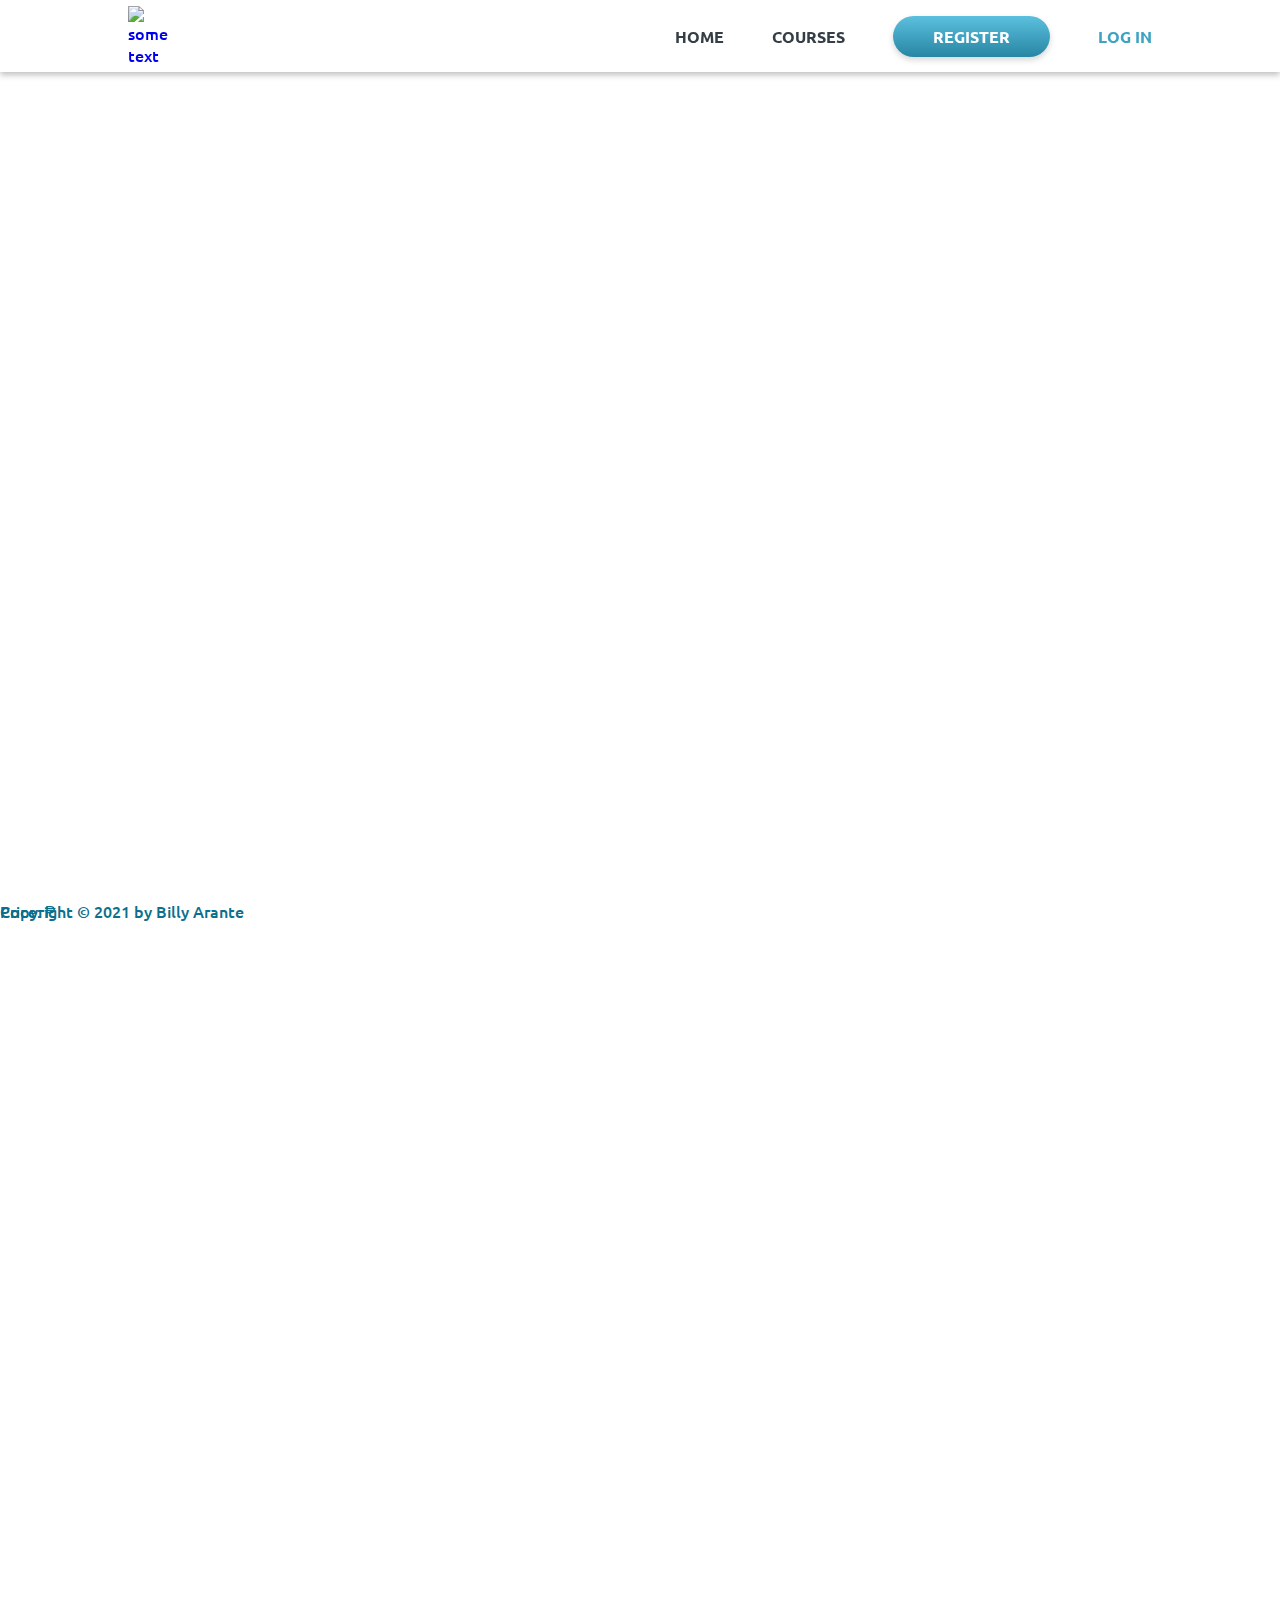
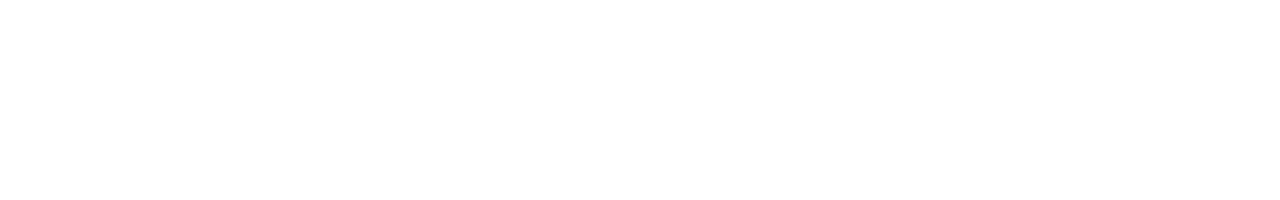
==== course.html @ d916d33a "👲🔮 Checkpoint ./js/course.js:29751456/18162 ./css/style.css:29751456/404 ./.glitch-assets:29751456/4" ====
<!DOCTYPE html>
<html lang="en">
  <head>
    <meta charset="UTF-8" />
    <meta
      name="viewport"
      content="width=device-width, initial-scale=1.0, maximum-scale=1.0, shrink-to-fit=no"
    />

    
  <link rel="icon" href="https://cdn.glitch.com/ced8bd0a-62c9-400c-b1f2-3ee2d408aaf1%2Flogo2.png?v=1619639445100" type="image/gif" sizes="16x16">  
    
  <title>Discite Coding School</title>
  
  <!-- fontawesome icons -->
  <link
  rel="stylesheet"
  href="https://use.fontawesome.com/releases/v5.3.1/css/all.css"
  integrity="sha384-mzrmE5qonljUremFsqc01SB46JvROS7bZs3IO2EmfFsd15uHvIt+Y8vEf7N7fWAU"
  crossorigin="anonymous"
  />
  
  <!-- google fonts -->
  <link
  href="https://fonts.googleapis.com/css?family=Montserrat|Roboto&display=swap"
  rel="stylesheet"
  />
  
  <!-- animate on scroll *optional* -->
  <link href="https://unpkg.com/aos@2.3.1/dist/aos.css" rel="stylesheet" />
  
  <!-- bootstrap css -->
  <link
  rel="stylesheet"
  href="https://stackpath.bootstrapcdn.com/bootstrap/4.5.0/css/bootstrap.min.css"
  integrity="sha384-9aIt2nRpC12Uk9gS9baDl411NQApFmC26EwAOH8WgZl5MYYxFfc+NcPb1dKGj7Sk"
  crossorigin="anonymous"
  />
  
  <!-- external css -->
  <link rel="stylesheet" href="css/style.css" />


  <!--===== HEADER =====-->
  <header class="l-header">
    <nav class="navbar nav bd-grid">
      <div class="logo">
        <a href="#"><IMG SRC="https://cdn.glitch.com/ced8bd0a-62c9-400c-b1f2-3ee2d408aaf1%2Flogo2.png?v=1619639445100" ALT="some text" WIDTH=160 HEIGHT=120></a>
      </div>
      
      <div class="nav__toggle" id="nav-toggle">
        <i class='bx bx-menu'></i>
      </div>
      
      <div class="nav__menu" id="nav-menu">
        <div class="nav__close" id="nav-close">
          <i class='bx bx-x'></i>
        </div>
        
        <ul class="nav__list">
          <li class="nav__item nav-item "><a href="./index.html" class="nav-link">Home</a></li>
          <li class="nav__item nav-item"><a href="./courses.html" class="nav-link">Courses</a></li>
          <li class="nav__item nav-item user-is-in fn hide"><a id = "profile" href="./profile.html" class="nav-link">Profile</a></li>
          <li id = "register" class="nav__item nav-item user-is-out"><a href="./register.html" class="nav-link">Register</a></li>
          <li id = "login" class="nav__item nav-item user-is-out">  <a href="./login.html" class="nav-link">Log In</a></li>
          <li class="nav__item nav-item user-is-in hide">  <a id = "log-out" href="#" class="nav-link">Log Out</a></li>
        </ul>
      </div>
    </nav>
  </header>

    <div class="container text-center">
      <div class="row">
        <div class="col-md-6 offset-md-3 pt-4">
          <section class="jumbotron">
            <h2 id="course-name">Fetching course details...</h2>
            <p id="course-description" class="lead"></p>
            <p class="secondary">Price: ₱ <span id="course-price"></span></p>
            <span id="enrollment-container">
              <button id="btn-enroll" class="btn btn-block btn-info">
                Enroll
              </button>
            </span>
          </section>
        </div>
      </div>
    </div>

    <footer class="footer bg-info fixed-bottom">
      <p class="p-3 mb-0 text-center text-white">
        Copyright &copy; 2021 by Billy Arante
      </p>
    </footer>

    <!-- jQuery first, then Popper.js, then Bootstrap JS -->
    <script
      src="https://code.jquery.com/jquery-3.5.1.slim.min.js"
      integrity="sha384-DfXdz2htPH0lsSSs5nCTpuj/zy4C+OGpamoFVy38MVBnE+IbbVYUew+OrCXaRkfj"
      crossorigin="anonymous"
    ></script>
    <script
      src="https://cdn.jsdelivr.net/npm/popper.js@1.16.0/dist/umd/popper.min.js"
      integrity="sha384-Q6E9RHvbIyZFJoft+2mJbHaEWldlvI9IOYy5n3zV9zzTtmI3UksdQRVvoxMfooAo"
      crossorigin="anonymous"
    ></script>
    <script
      src="https://stackpath.bootstrapcdn.com/bootstrap/4.5.0/js/bootstrap.min.js"
      integrity="sha384-OgVRvuATP1z7JjHLkuOU7Xw704+h835Lr+6QL9UvYjZE3Ipu6Tp75j7Bh/kR0JKI"
      crossorigin="anonymous"
    ></script>

    <!-- AOS -->
    <script src="https://unpkg.com/aos@2.3.1/dist/aos.js"></script>

    <!-- AOS initialization -->
    <script>
      AOS.init();
    </script>

    <!-- global js -->
    <script src="./js/script.js"></script>

    <!-- external js -->
    <script src="./js/course.js"></script>
  </body>
</html>
---- css/style.css ----
/*===== GOOGLE FONTS =====*/
@import url("https://fonts.googleapis.com/css2?family=Poppins:wght@400;500;600&display=swap");
@import url('https://fonts.googleapis.com/css?family=Poppins:400,500,600,700,800,900&display=swap');
@import url('https://fonts.googleapis.com/css2?family=EB+Garamond:wght@400;500;700&family=Nanum+Gothic+Coding:wght@400;700&family=Orelega+One&family=Original+Surfer&family=Roboto:wght@400;500;700;900&family=Ubuntu:wght@400;500;700&display=swap');


* {
  margin: 0;
  padding: 0;
  box-sizing: border-box;
  font-family: 'Ubuntu', sans-serif;
}

.hide{
  display: none;
}

/* font-family: 'EB Garamond', serif;
font-family: 'Nanum Gothic Coding', monospace;
font-family: 'Orelega One', cursive;
font-family: 'Original Surfer', cursive;
font-family: 'Roboto', sans-serif;
font-family: 'Ubuntu', sans-serif; */


#hero-image {
  position: relative;
}
#hero-image:before {
  content: " ";
  display: block;
  position: absolute;
  left: 0;
  top: 0;
  width: 100%;
  height: 100%;
  opacity: 0.6;
  background-image: url("https://cdn.glitch.com/ced8bd0a-62c9-400c-b1f2-3ee2d408aaf1%2Fhitesh-choudhary-6ybh0VVWC3Y-unsplash.jpg?v=1619693739450");
  background-size: cover;
  background-repeat: no-repeat;
  
}
#hero-content {
  position: relative;
}




/*  Code Along */
.btn, 
.card,
.nav-bar-toggler,
.jumbotron{
  border-radius: 0;
}

/* CA ends here */



/*  */
/*===== VARIABLES CSS =====*/
:root{
  --header-height: 3rem;
  
  /*===== Colors =====*/
  --first-color-light: #a9d7e6;
  --first-color: #5bc0de;
  --first-color-dark: #3da3c2;
  --first-color-darken: #2786a3;
  --white-color: #ffffff;
  
  /*===== Font and typography =====*/
  --body-font: 'Ubuntu', sans-serif;
  --big-font-size: 2.5rem;
  --normal-font-size: .938rem;
  
  /*===== z index =====*/
  --z-fixed: 100;
}

@media screen and (min-width: 768px){
  :root{
    --big-font-size: 5rem;
    --normal-font-size: 1rem;
  }
}

/*===== BASE =====*/
*,::before,::after{
  box-sizing: border-box;
}

body{
  margin: var(--header-height) 0 0 0;
  padding: 0;
  font-family: var(--body-font);
  font-size: var(--normal-font-size);
  font-weight: 500;
}

.nav__list #register a{
  color: #fff;
  background: linear-gradient(to bottom, var(--first-color), var(--first-color-darken));
  padding: 10px 40px 10px 40px;
  border-radius: 30px;
  box-shadow: 0 3px 6px 0 rgba(0,0,0,0.16);
}

.nav__list #login a{
  color: var(--first-color-dark);
}

.nav__list .active a{
  color: var(--first-color);
}

.nav__list a{
  color: rgb(53, 62, 70);
  font-weight: 400;
  text-transform: uppercase;
}

.nav__list .active:hover, .nav__list a:hover{
  color: var(--first-color-dark);
}


.home__data h1{
  position: relative;
  left: -8px;
  font-weight: 600;
}

/* register & login CSS */

#reg_div,
#login_div,
#prof_div{
  margin: 0;
  padding: 42px 0;
}

#prof_main{
  padding: 20px 15px;
}


#reg_main,
#login_main,
#prof_main{
  box-shadow: 0 3px 6px 0 rgba(0,0,.5,0.25);
}



#reg_button{
}

h1,p,ul{
  margin: 0;
  color: #0c6f8d;
}
/*  */
.custom-shape-divider-bottom-1619631205 {
  position: absolute;
  bottom: 0;
  left: 0;
  width: 100%;
  overflow: hidden;
  line-height: 0;
  transform: rotate(180deg);
}

.custom-shape-divider-bottom-1619631205 svg {
  position: relative;
  display: block;
  width: calc(124% + 1.3px);
  height: 160px;
}

.custom-shape-divider-bottom-1619631205 .shape-fill {
  fill: #5BC0DE;
}


/*  */

/*  */
ul{
  padding: 0;
  list-style: none;
}

a{
  text-decoration: none;
}

img{
  max-width: 50%;
  height: auto;
}

/*===== LAYOUT =====*/
.bd-grid{
  max-width: 1024px;
  display: grid;
  grid-template-columns: 100%;
  column-gap: 2rem;
  width: calc(100% - 2rem);
  margin-left: 1rem;
  margin-right: 1rem;
}

.l-header{
  width: 100%;
  position: fixed;
  top: 0;
  left: 0;
  z-index: var(--z-fixed);
  background-color: white;
  box-shadow: 0 3px 6px 0 rgba(0,0,0,0.25);
}

/*===== NAV =====*/
.nav{
  height: var(--header-height);
  display: flex;
  justify-content: space-between;
  align-items: center;
}

@media screen and (max-width: 768px){
  .nav__menu{
    position: fixed;
    top: 0;
    right: -100%;
    width: 70%;
    height: 100%;
    padding: 3.5rem 1.5rem 0;
    background: rgba(255,255,255,.3);
    backdrop-filter: blur(10px);
    transition: .5s;
  }
}

.nav__close{
  position: absolute;
  top: .75rem;
  right: 1rem;
  font-size: 1.5rem;
  cursor: pointer;
}

.nav__item{
  margin-bottom: 2rem;
}

.nav__close, .nav__link, .nav__logo, .nav__toggle{
  color: var(--white-color);
  font-weight: 600;
  font-size: 1.5rem;
}

.nav__link:hover{
  color: var(--first-color-dark);
}

.nav__toggle{
  font-size: 1.5rem;
  cursor: pointer;
}


/* == Text Animation==  */


span {
  color: var(--first-color-darken);
}


/*=== Show menu ===*/
.show{
  right: 0;
}

/*===== HOME =====*/
.home{
  overflow: hidden;
}

.home__container{
  height: calc(100vh - var(--header-height));
  grid-template-rows: repeat(2, max-content);
  row-gap: 1.5rem;
}

.home__img{
  position: relative;
  padding-top: 1.5rem;
  justify-self: center;
  width: 302px;
  height: 233px;
  
}

.home__img #img-1{
  position: absolute;
  top: 10%;
  left: 50%;
}
.home__img #img-2{
  position: absolute;
  top: -25%;
  left: 7%;
}
.home__img #img-3{
  position: absolute;
  top: 10%;
  left: -3%;
}
.home__img #img-4{
  position: absolute;
  top: -25%;
  left: 38%;
}
.home__img #img-5{
  position: absolute;
  top: 38%;
  left: 28%;
}
.home__img #img-6{
  position: absolute;
  top: 10%;
  left: 25%;
}



.home__data{
  color: var(--white-color);
}

.home__title{
  font-size: var(--big-font-size);
  line-height: 1.3;
  margin-bottom: 1rem;
}

.home__description{
  margin-bottom: 2.5rem;
}

.home__button{
  display: inline-block;
  padding: 10px 30px;
  text-transform: uppercase;
  font-weight: 500;
  letter-spacing: 3px;
  color: #5a84a2;
  font-size: 18px;
  border-radius: 40px;
  box-shadow: -2px -2px 8px rgba(255,255,255,1),
              -2px -2px 12px rgba(255,255,255,0.5),
             inset 2px 2px 4px rgba(255,255,255,0.1),
              2px 2px 8px rgba(0,0,0,0.15);
}

.home__button:hover{
  text-decoration: none;
  box-shadow: inset -2px -2px 8px rgba(255,255,255,1),
              inset -2px -2px 12px rgba(255,255,255,0.5),
             inset 2px 2px 4px rgba(255,255,255,0.1),
             inset 2px 2px 8px rgba(0,0,0,0.15);
}

/* ===== MEDIA QUERIES =====*/
@media screen and (min-width: 768px){
  body{
    margin: 0;
  }
  
  .nav{
    height: calc(var(--header-height) + 1.5rem);
    
  }
  
  .nav__toggle, .nav__close{
    display: none;
  }
  
  .nav__list{
    display: flex;
  }
  
  .nav__item a{
    font-weight: 600;
  }
  
  .nav__item{
    margin-left: 3rem;
    margin-bottom: 0;
  }
  
  .home__container{
    height: 100vh;
    grid-template-columns: repeat(2, max-content);
    grid-template-rows:  1fr;
    row-gap: 0;
    align-items: center;
    justify-content: center;
  }
  
  .home__img{
    order: 1;
    width: 375px;
    height: 289px;
  }
  
  .home__img img{
    width: 375px;
  }
}

@media screen and (min-width: 1024px){
  .bd-grid{
    margin-left: auto;
    margin-right: auto;
  }
  
  .home__container{
    justify-content: initial;
    column-gap: 4.5rem;
  }
  
  .home__img{
    width: 604px;
    height: 466px;
  }
  
  .home__img img{
    width: 604px;
  }
}
section {
  position: relative;
  width: 100%;
  height: 100vh;
  transform-style: preserve-3d;
  perspective: 500px;
  
}


.home__container:before {
  content: '';
  position: absolute;
  top: 0;
  left: 50;
  width: 100%;
  height: 100vh;
  background: url(https://cdn.glitch.com/ced8bd0a-62c9-400c-b1f2-3ee2d408aaf1%2Fsplash.jpg?v=1619681351262);
  background-size: 1100px;
  background-position: center;
  mix-blend-mode: screen;
  background-repeat: no-repeat;
  opacity: 90%;
}

section h2 {
  position: relative;
  width: 100%;
  height: 100vh;
  text-align: center;
  line-height: 100vh;
  font-size: 10vw;
  color: #fff;
  font-weight: 700;
}

.banner {
  position: absolute;
  top: 0;
  left: 0;
  width: 100vw;
  height: 100vh;
  overflow: hidden;
  display: flex;
  flex-wrap: wrap;
}

.banner .blocks {
  position: relative;
  display: block;
  width: 5vw;
  height: 5vh;
  background: #fff;
  animation: animate 3s ease-in-out forwards;
  animation-delay: .1s;
}



@keyframes animate {
  0% {
    transform: translateZ(2000px);
    background: url(https://cdn.glitch.com/ced8bd0a-62c9-400c-b1f2-3ee2d408aaf1%2Fbg.jpg?v=1619639460891);
    background-position: center;
    background-attachment: fixed;
    background-size: cover;
    box-shadow: 0 5px 15px rgba(0,0,0,0.5);
  }
  100%{
    transform: translateZ(0px);
    background: url(https://cdn.glitch.com/ced8bd0a-62c9-400c-b1f2-3ee2d408aaf1%2Fbg.jpg?v=1619639460891);
    background-position: center;
    background-attachment: fixed;
    background-size: cover;
    border: 1px solid rgba(0,0,0,.1);
    box-shadow: 0 5px 15px rgba(0,0,0,0.5);
  }
}

section.active .banner .blocks {
  
  animation: animateTwo 2s ease-in-out forwards;
  background: url(https://cdn.glitch.com/ced8bd0a-62c9-400c-b1f2-3ee2d408aaf1%2Fbg.jpg?v=1619639460891);
  background-position: center;
  background-attachment: fixed;
  background-size: cover;
  border: 1px solid rgba(0,0,0,.1);
}


@keyframes animateTwo {
  0% {
    transform: translateZ(0px);
    background: url(https://cdn.glitch.com/ced8bd0a-62c9-400c-b1f2-3ee2d408aaf1%2Fbg.jpg?v=1619639460891);
    background-position: center;
    background-attachment: fixed;
    background-size: cover;
    box-shadow: 0 5px 15px rgba(0,0,0,0.5);
  }
  100%{
    transform: translateZ(2000px);
    background: url(https://cdn.glitch.com/ced8bd0a-62c9-400c-b1f2-3ee2d408aaf1%2Fbg.jpg?v=1619639460891);
    background-position: center;
    background-attachment: fixed;
    background-size: cover;
    border: 1px solid rgba(0,0,0,.1);
    box-shadow: 0 5px 15px rgba(0,0,0,0);
  }
}
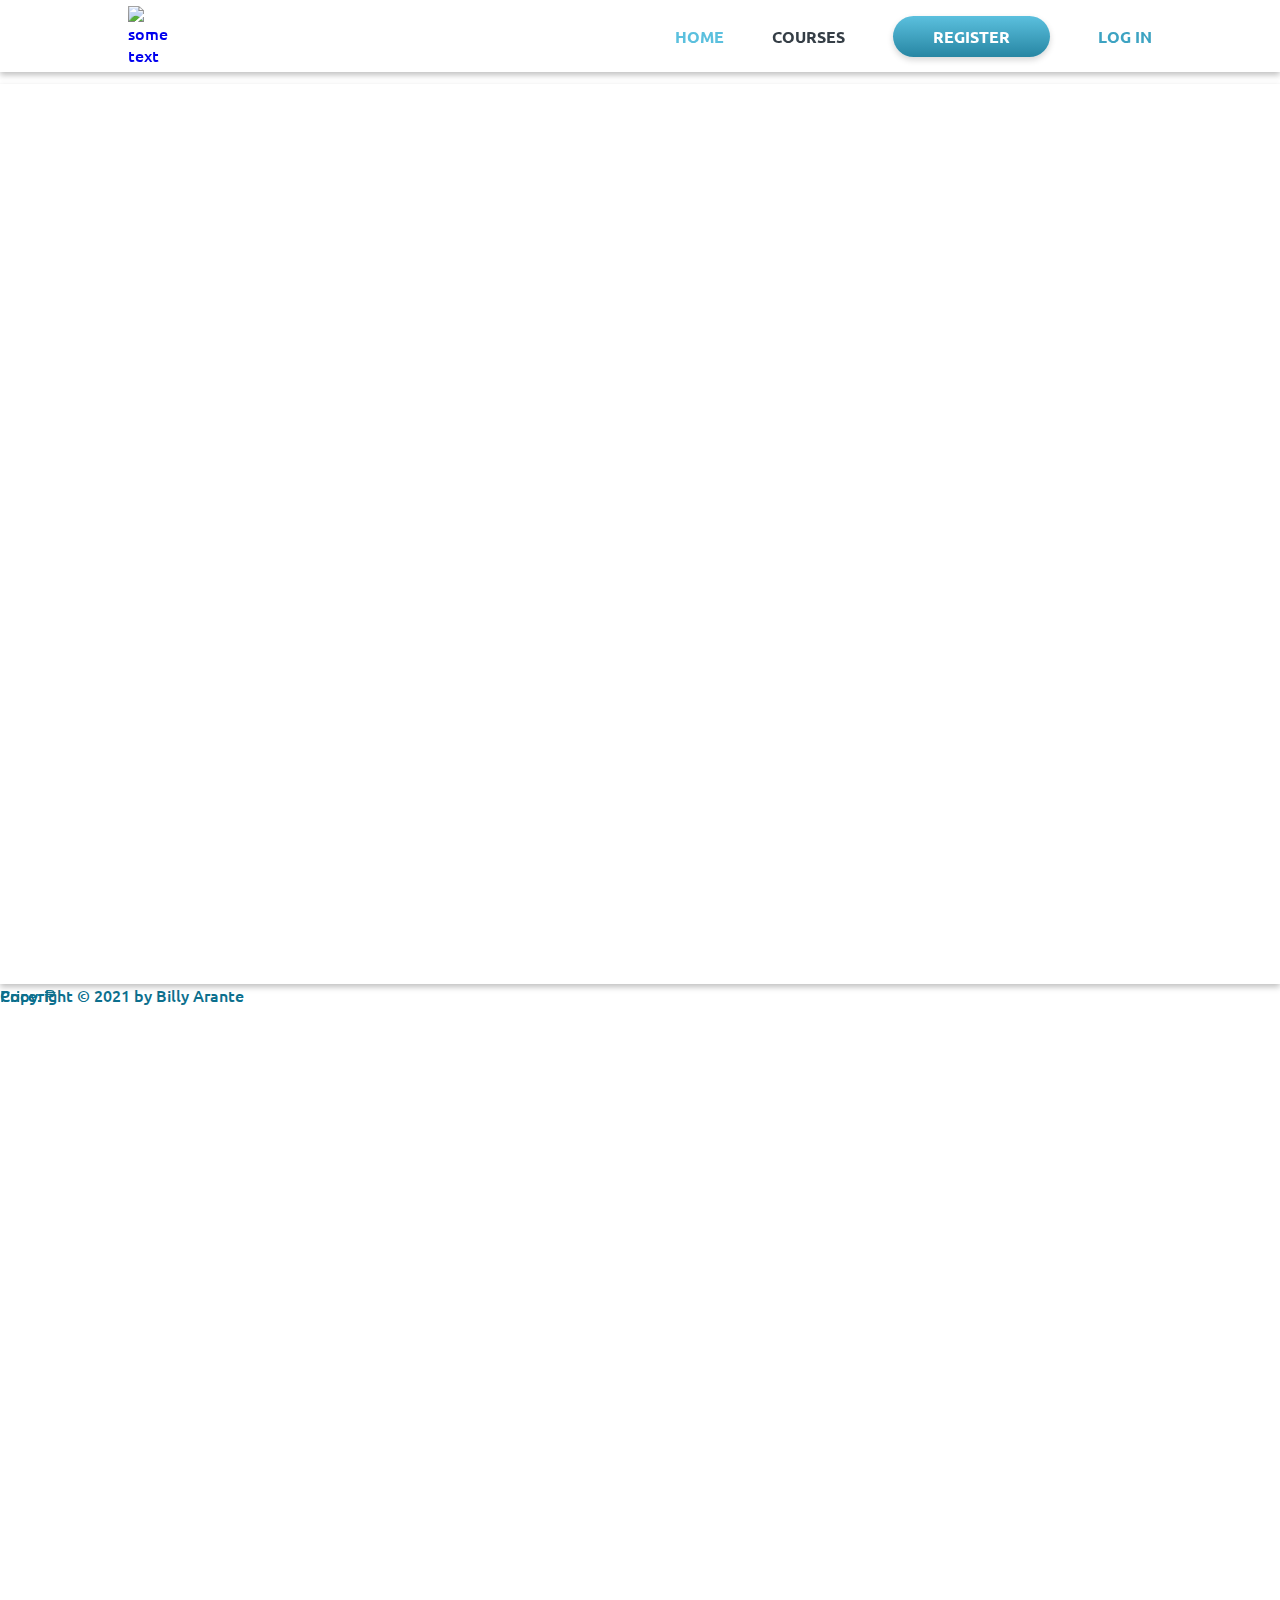
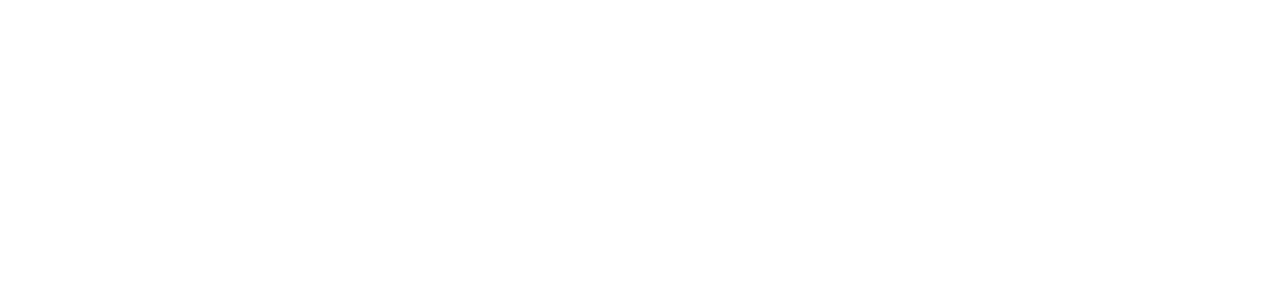
==== commit 07132979: "🚵🚥 Checkpoint ./course.html:29751456/34087 ./index.html:29751456/294 ./css/style.css:29751456/43" ====
--- a/course.html
+++ b/course.html
@@ -7,84 +7,112 @@
       content="width=device-width, initial-scale=1.0, maximum-scale=1.0, shrink-to-fit=no"
     />
 
-    
-  <link rel="icon" href="https://cdn.glitch.com/ced8bd0a-62c9-400c-b1f2-3ee2d408aaf1%2Flogo2.png?v=1619639445100" type="image/gif" sizes="16x16">  
-    
-  <title>Discite Coding School</title>
-  
-  <!-- fontawesome icons -->
-  <link
-  rel="stylesheet"
-  href="https://use.fontawesome.com/releases/v5.3.1/css/all.css"
-  integrity="sha384-mzrmE5qonljUremFsqc01SB46JvROS7bZs3IO2EmfFsd15uHvIt+Y8vEf7N7fWAU"
-  crossorigin="anonymous"
-  />
-  
-  <!-- google fonts -->
-  <link
-  href="https://fonts.googleapis.com/css?family=Montserrat|Roboto&display=swap"
-  rel="stylesheet"
-  />
-  
-  <!-- animate on scroll *optional* -->
-  <link href="https://unpkg.com/aos@2.3.1/dist/aos.css" rel="stylesheet" />
-  
-  <!-- bootstrap css -->
-  <link
-  rel="stylesheet"
-  href="https://stackpath.bootstrapcdn.com/bootstrap/4.5.0/css/bootstrap.min.css"
-  integrity="sha384-9aIt2nRpC12Uk9gS9baDl411NQApFmC26EwAOH8WgZl5MYYxFfc+NcPb1dKGj7Sk"
-  crossorigin="anonymous"
-  />
-  
-  <!-- external css -->
-  <link rel="stylesheet" href="css/style.css" />
+    <link
+      rel="icon"
+      href="https://cdn.glitch.com/ced8bd0a-62c9-400c-b1f2-3ee2d408aaf1%2Flogo2.png?v=1619639445100"
+      type="image/gif"
+      sizes="16x16"
+    />
 
+    <title>Discite Coding School</title>
 
-  <!--===== HEADER =====-->
-  <header class="l-header">
-    <nav class="navbar nav bd-grid">
-      <div class="logo">
-        <a href="#"><IMG SRC="https://cdn.glitch.com/ced8bd0a-62c9-400c-b1f2-3ee2d408aaf1%2Flogo2.png?v=1619639445100" ALT="some text" WIDTH=160 HEIGHT=120></a>
-      </div>
-      
-      <div class="nav__toggle" id="nav-toggle">
-        <i class='bx bx-menu'></i>
-      </div>
-      
-      <div class="nav__menu" id="nav-menu">
-        <div class="nav__close" id="nav-close">
-          <i class='bx bx-x'></i>
+    <!-- fontawesome icons -->
+    <link
+      rel="stylesheet"
+      href="https://use.fontawesome.com/releases/v5.3.1/css/all.css"
+      integrity="sha384-mzrmE5qonljUremFsqc01SB46JvROS7bZs3IO2EmfFsd15uHvIt+Y8vEf7N7fWAU"
+      crossorigin="anonymous"
+    />
+
+    <!-- google fonts -->
+    <link
+      href="https://fonts.googleapis.com/css?family=Montserrat|Roboto&display=swap"
+      rel="stylesheet"
+    />
+
+    <!-- animate on scroll *optional* -->
+    <link href="https://unpkg.com/aos@2.3.1/dist/aos.css" rel="stylesheet" />
+
+    <!-- bootstrap css -->
+    <link
+      rel="stylesheet"
+      href="https://stackpath.bootstrapcdn.com/bootstrap/4.5.0/css/bootstrap.min.css"
+      integrity="sha384-9aIt2nRpC12Uk9gS9baDl411NQApFmC26EwAOH8WgZl5MYYxFfc+NcPb1dKGj7Sk"
+      crossorigin="anonymous"
+    />
+
+    <!-- external css -->
+    <link rel="stylesheet" href="css/style.css" />
+  </head>
+  <body>
+    <!--===== HEADER =====-->
+    <header class="l-header">
+      <nav class="navbar nav bd-grid">
+        <div class="logo">
+          <a href="#"
+            ><img
+              src="https://cdn.glitch.com/ced8bd0a-62c9-400c-b1f2-3ee2d408aaf1%2Flogo2.png?v=1619639445100"
+              alt="some text"
+              width="160"
+              height="120"
+          /></a>
         </div>
-        
-        <ul class="nav__list">
-          <li class="nav__item nav-item "><a href="./index.html" class="nav-link">Home</a></li>
-          <li class="nav__item nav-item"><a href="./courses.html" class="nav-link">Courses</a></li>
-          <li class="nav__item nav-item user-is-in fn hide"><a id = "profile" href="./profile.html" class="nav-link">Profile</a></li>
-          <li id = "register" class="nav__item nav-item user-is-out"><a href="./register.html" class="nav-link">Register</a></li>
-          <li id = "login" class="nav__item nav-item user-is-out">  <a href="./login.html" class="nav-link">Log In</a></li>
-          <li class="nav__item nav-item user-is-in hide">  <a id = "log-out" href="#" class="nav-link">Log Out</a></li>
-        </ul>
-      </div>
-    </nav>
-  </header>
 
-    <div class="container text-center">
-      <div class="row">
-        <div class="col-md-6 offset-md-3 pt-4">
-          <section class="jumbotron">
-            <h2 id="course-name">Fetching course details...</h2>
-            <p id="course-description" class="lead"></p>
-            <p class="secondary">Price: ₱ <span id="course-price"></span></p>
-            <span id="enrollment-container">
-              <button id="btn-enroll" class="btn btn-block btn-info">
-                Enroll
-              </button>
-            </span>
-          </section>
+        <div class="nav__toggle" id="nav-toggle">
+          <i class="bx bx-menu"></i>
+        </div>
+
+        <div class="nav__menu" id="nav-menu">
+          <div class="nav__close" id="nav-close">
+            <i class="bx bx-x"></i>
+          </div>
+
+          <ul class="nav__list">
+            <li class="nav__item nav-item active">
+              <a href="./index.html" class="nav-link">Home</a>
+            </li>
+            <li class="nav__item nav-item">
+              <a href="./courses.html" class="nav-link">Courses</a>
+            </li>
+            <li class="nav__item nav-item user-is-in fn hide">
+              <a id="profile" href="./profile.html" class="nav-link">Profile</a>
+            </li>
+            <li id="register" class="nav__item nav-item user-is-out">
+              <a href="./register.html" class="nav-link">Register</a>
+            </li>
+            <li id="login" class="nav__item nav-item user-is-out">
+              <a href="./login.html" class="nav-link">Log In</a>
+            </li>
+            <li class="nav__item nav-item user-is-in hide">
+              <a id="log-out" href="#" class="nav-link">Log Out</a>
+            </li>
+          </ul>
+        </div>
+      </nav>
+    </header>
+
+    <!-- end nav -->
+
+    <div id="course_div" class="jumbotron jumbotron-fluid bg-white"></div>
+
+    <main id="course_main" class="jumbotron jumbotron-fluid bg-white text-center container my-5" >
+      <div class="container text-center">
+        <div class="row">
+          <div class="col-md-12">
+            <section class="jumbotron text-center my-5">
+              <h2 id="course-name">Fetching course details...</h2>
+              <p id="course-description" class="lead"></p>
+              <p class="secondary">Price: ₱ <span id="course-price"></span></p>
+              <span id="enrollment-container">
+                <button id="btn-enroll" class="btn btn-block btn-info">
+                  Enroll
+                </button>
+              </span>
+            </section>
+          </div>
         </div>
       </div>
-    </div>
+    </main>
 
     <footer class="footer bg-info fixed-bottom">
       <p class="p-3 mb-0 text-center text-white">
--- a/css/style.css
+++ b/css/style.css
@@ -137,7 +137,8 @@
 
 #reg_div,
 #login_div,
-#prof_div{
+#prof_div,
+#course_div{
   margin: 0;
   padding: 42px 0;
 }
@@ -149,7 +150,8 @@
 
 #reg_main,
 #login_main,
-#prof_main{
+#prof_main,
+#course_main{
   box-shadow: 0 3px 6px 0 rgba(0,0,.5,0.25);
 }
 
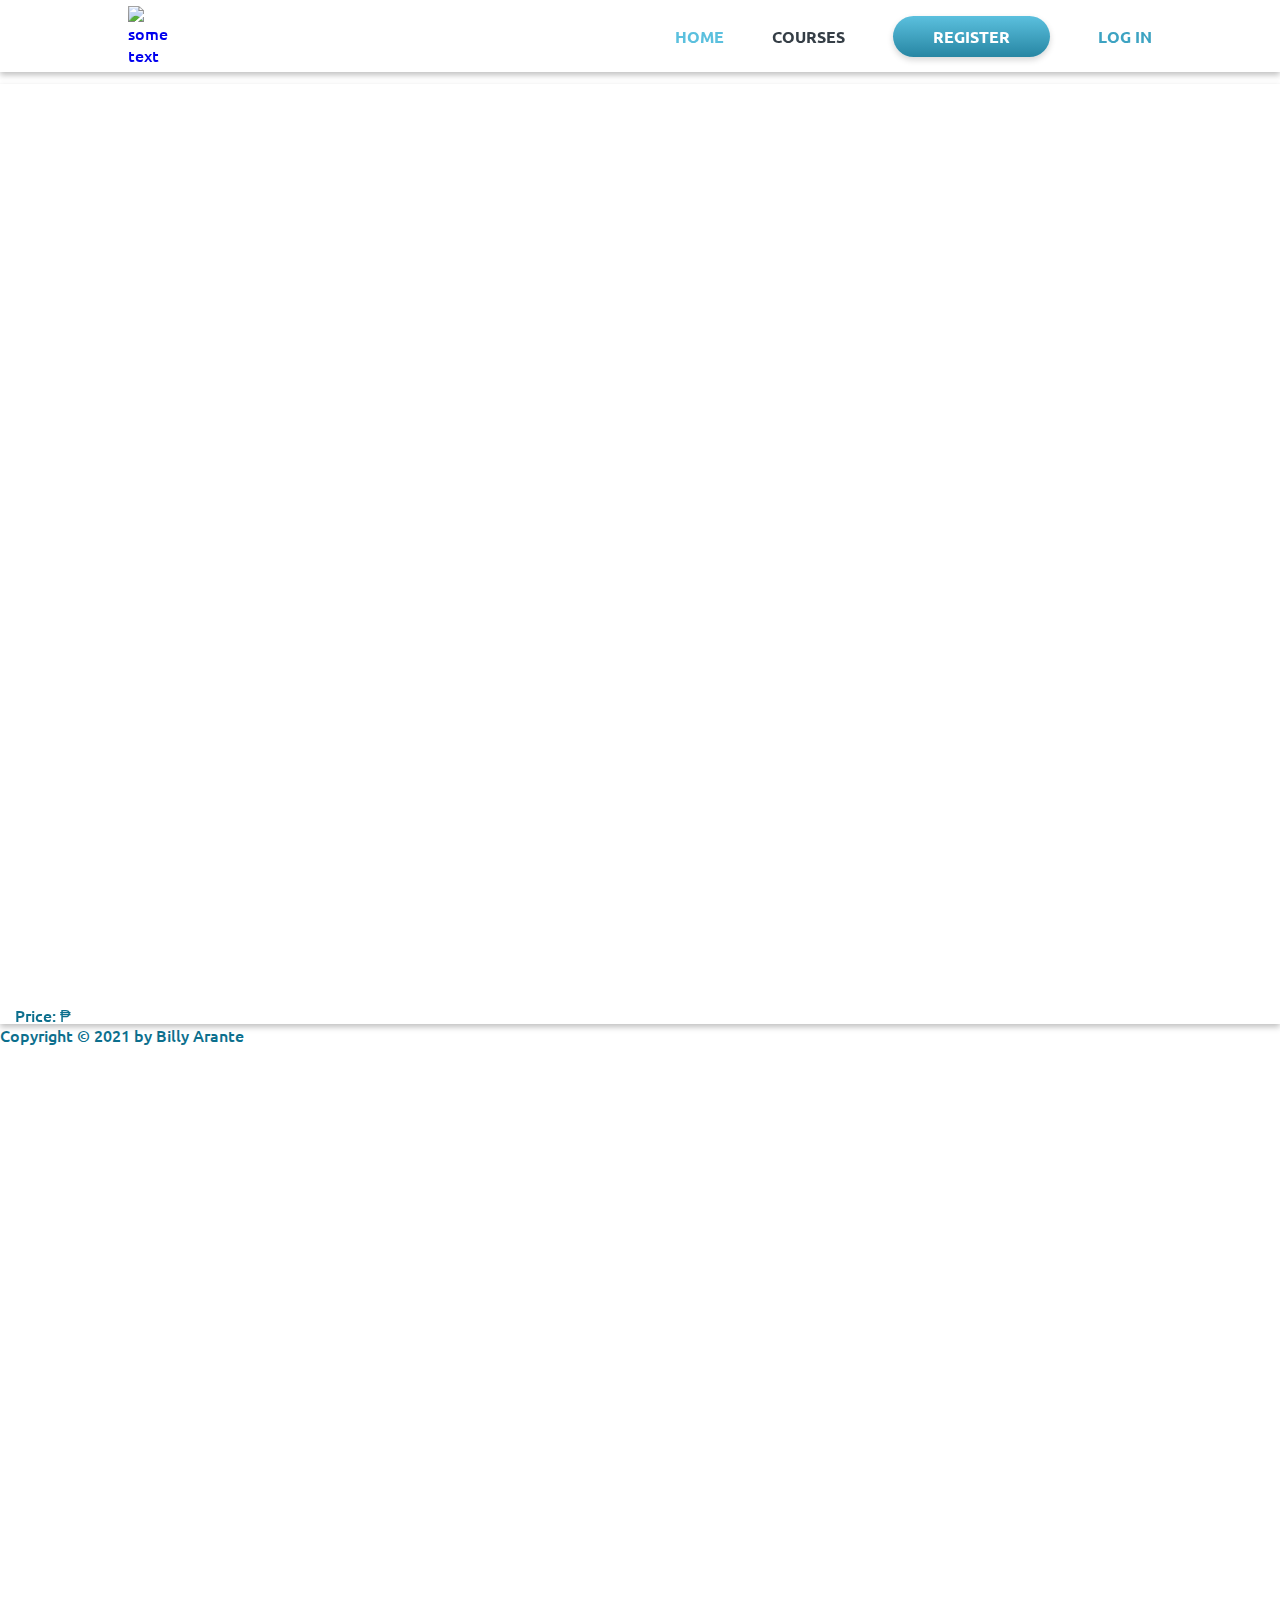
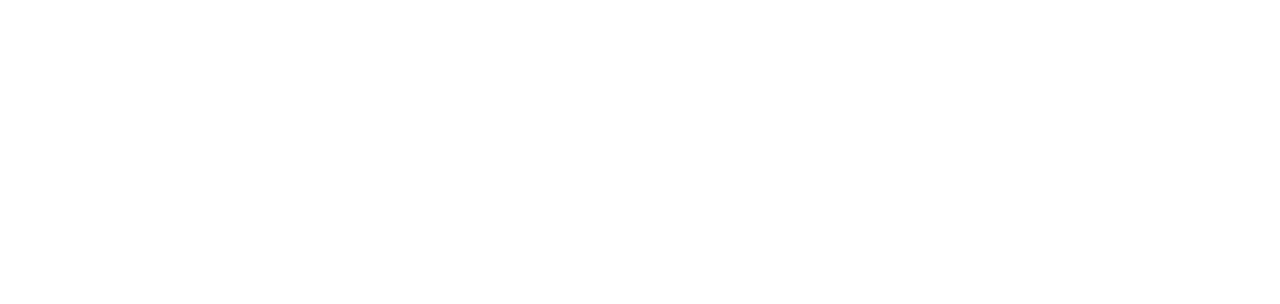
==== commit 0e2b533f: "🍛🌇 Checkpoint ./course.html:29751456/6 ./.glitch-assets:29751456/1092 ./css/style.css:29751456/556" ====
--- a/course.html
+++ b/course.html
@@ -96,7 +96,7 @@
     <div id="course_div" class="jumbotron jumbotron-fluid bg-white"></div>
 
     <main id="course_main" class="jumbotron jumbotron-fluid bg-white text-center container my-5" >
-      <div class="container text-center">
+      <div id="" class="container text-center">
         <div class="row">
           <div class="col-md-12">
             <section class="jumbotron text-center my-5">
--- a/css/style.css
+++ b/css/style.css
@@ -35,13 +35,9 @@
   width: 100%;
   height: 100%;
   opacity: 0.6;
-  background-image: url("https://cdn.glitch.com/ced8bd0a-62c9-400c-b1f2-3ee2d408aaf1%2Fhitesh-choudhary-6ybh0VVWC3Y-unsplash.jpg?v=1619693739450");
+  background-image: url("https://cdn.glitch.com/ced8bd0a-62c9-400c-b1f2-3ee2d408aaf1%2Fpexels-olia-danilevich-4974915.jpg?v=1619695655459");
   background-size: cover;
   background-repeat: no-repeat;
-  
-}
-#hero-content {
-  position: relative;
 }
 
 
@@ -143,7 +139,8 @@
   padding: 42px 0;
 }
 
-#prof_main{
+#prof_main,
+#course_main{
   padding: 20px 15px;
 }
 
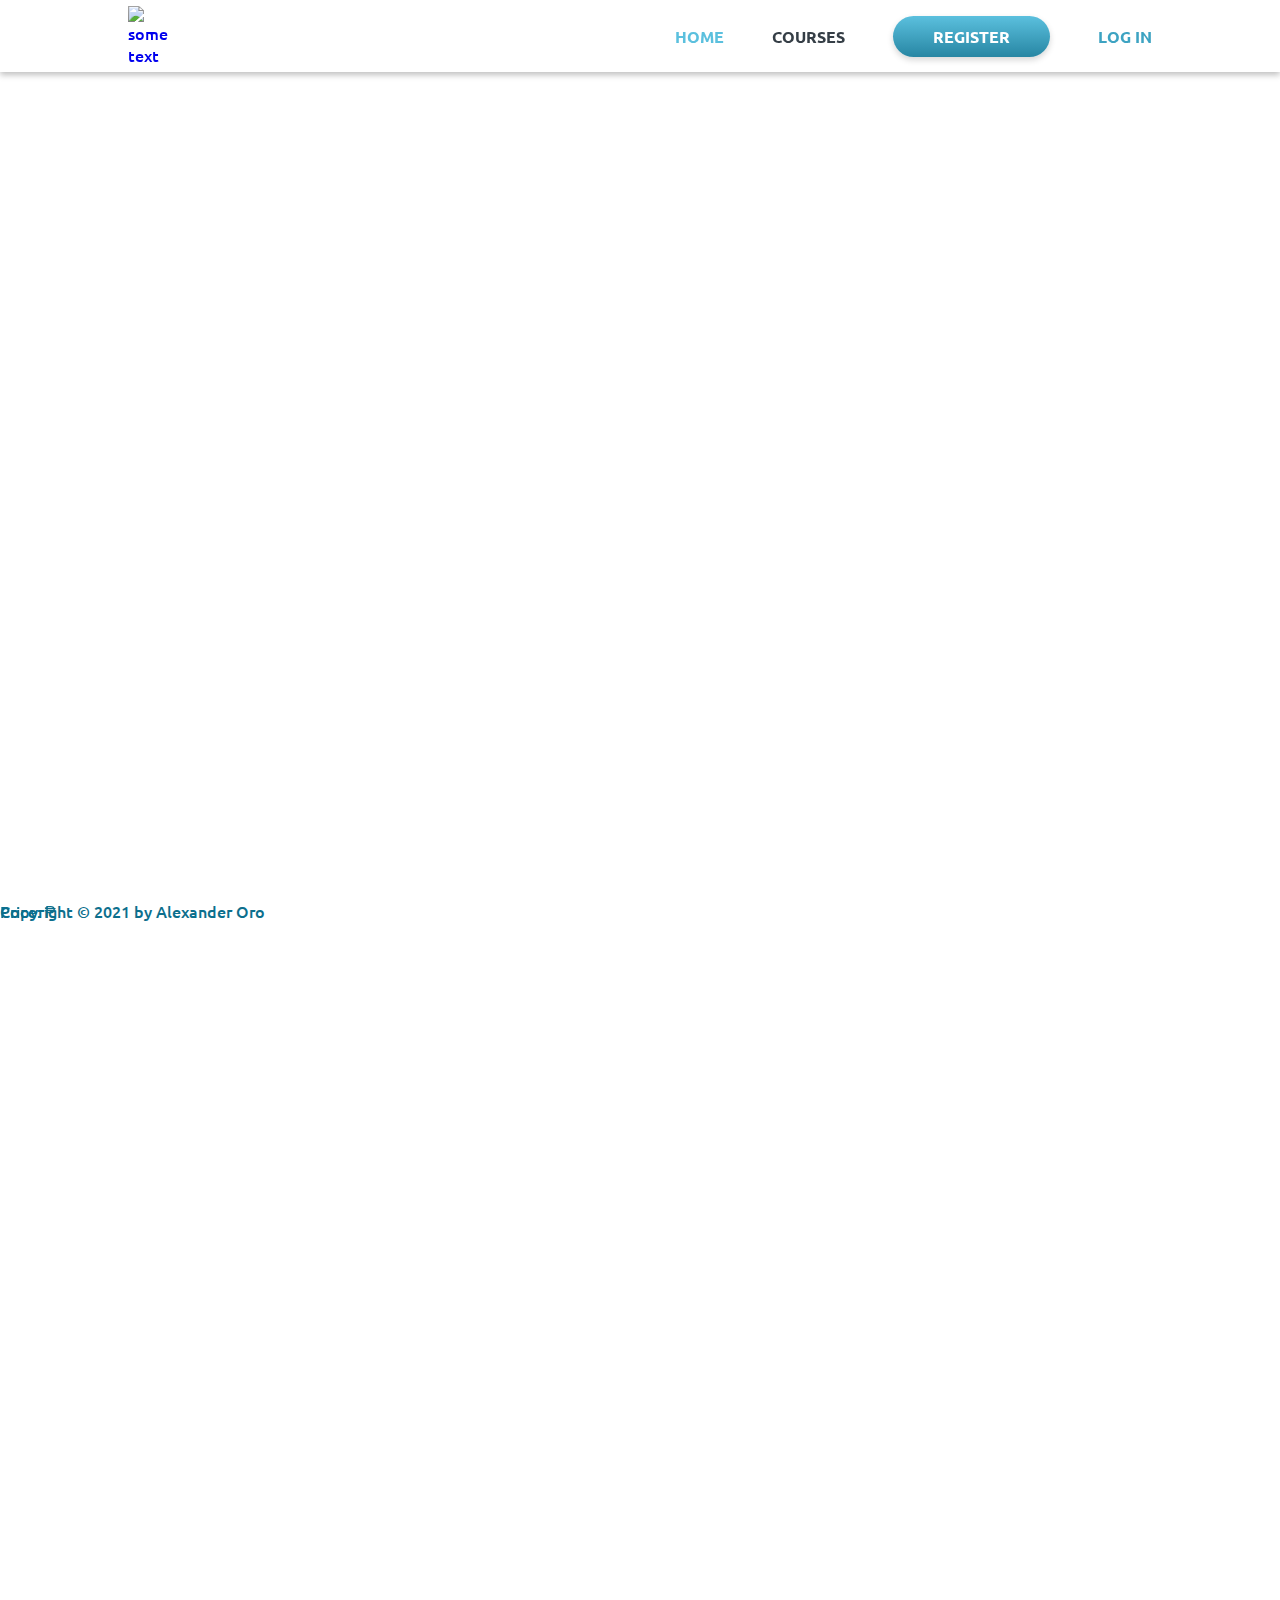
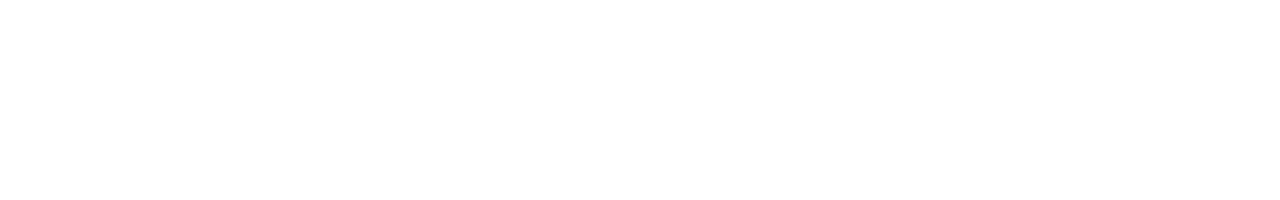
==== commit d85b3251: "🐓🌕 Checkpoint ./js/course.js:29751456/361 ./course.html:29751456/578 ./css/style.css:29751456/97" ====
--- a/course.html
+++ b/course.html
@@ -93,14 +93,14 @@
 
     <!-- end nav -->
 
-    <div id="course_div" class="jumbotron jumbotron-fluid bg-white"></div>
+<!--     <div id="course_div" class="jumbotron jumbotron-fluid bg-white"></div> -->
 
-    <main id="course_main" class="jumbotron jumbotron-fluid bg-white text-center container my-5" >
-      <div id="" class="container text-center">
+    <main id="course_main" class="bg-white text-center container my-5" >
+    <div class="container my-5">
         <div class="row">
           <div class="col-md-12">
             <section class="jumbotron text-center my-5">
-              <h2 id="course-name">Fetching course details...</h2>
+              <h2 id="course-name" class ="my-5">Fetching course details...</h2>
               <p id="course-description" class="lead"></p>
               <p class="secondary">Price: ₱ <span id="course-price"></span></p>
               <span id="enrollment-container">
@@ -111,14 +111,16 @@
             </section>
           </div>
         </div>
-      </div>
+</div>
     </main>
 
-    <footer class="footer bg-info fixed-bottom">
-      <p class="p-3 mb-0 text-center text-white">
-        Copyright &copy; 2021 by Billy Arante
-      </p>
-    </footer>
+  <!-- footer -->
+  <footer class="footer bg-info">
+    <p class="p-3 mb-0 text-center text-white">
+      Copyright &copy; 2021 by Alexander Oro
+    </p>
+  </footer>
+  <!-- end footer -->
 
     <!-- jQuery first, then Popper.js, then Bootstrap JS -->
     <script
--- a/css/style.css
+++ b/css/style.css
@@ -25,8 +25,10 @@
 
 #hero-image {
   position: relative;
-}
-#hero-image:before {
+  padding: 10% 0;
+  
+}
+#hero-image:after {
   content: " ";
   display: block;
   position: absolute;
@@ -34,12 +36,15 @@
   top: 0;
   width: 100%;
   height: 100%;
-  opacity: 0.6;
+  opacity: .5;
   background-image: url("https://cdn.glitch.com/ced8bd0a-62c9-400c-b1f2-3ee2d408aaf1%2Fpexels-olia-danilevich-4974915.jpg?v=1619695655459");
   background-size: cover;
   background-repeat: no-repeat;
 }
 
+#hero-image h1{
+  color: #fff;
+}
 
 
 
@@ -133,22 +138,19 @@
 
 #reg_div,
 #login_div,
-#prof_div,
-#course_div{
+#prof_div{
   margin: 0;
   padding: 42px 0;
 }
 
-#prof_main,
-#course_main{
+#prof_main{
   padding: 20px 15px;
 }
 
 
 #reg_main,
 #login_main,
-#prof_main,
-#course_main{
+#prof_main{
   box-shadow: 0 3px 6px 0 rgba(0,0,.5,0.25);
 }
 
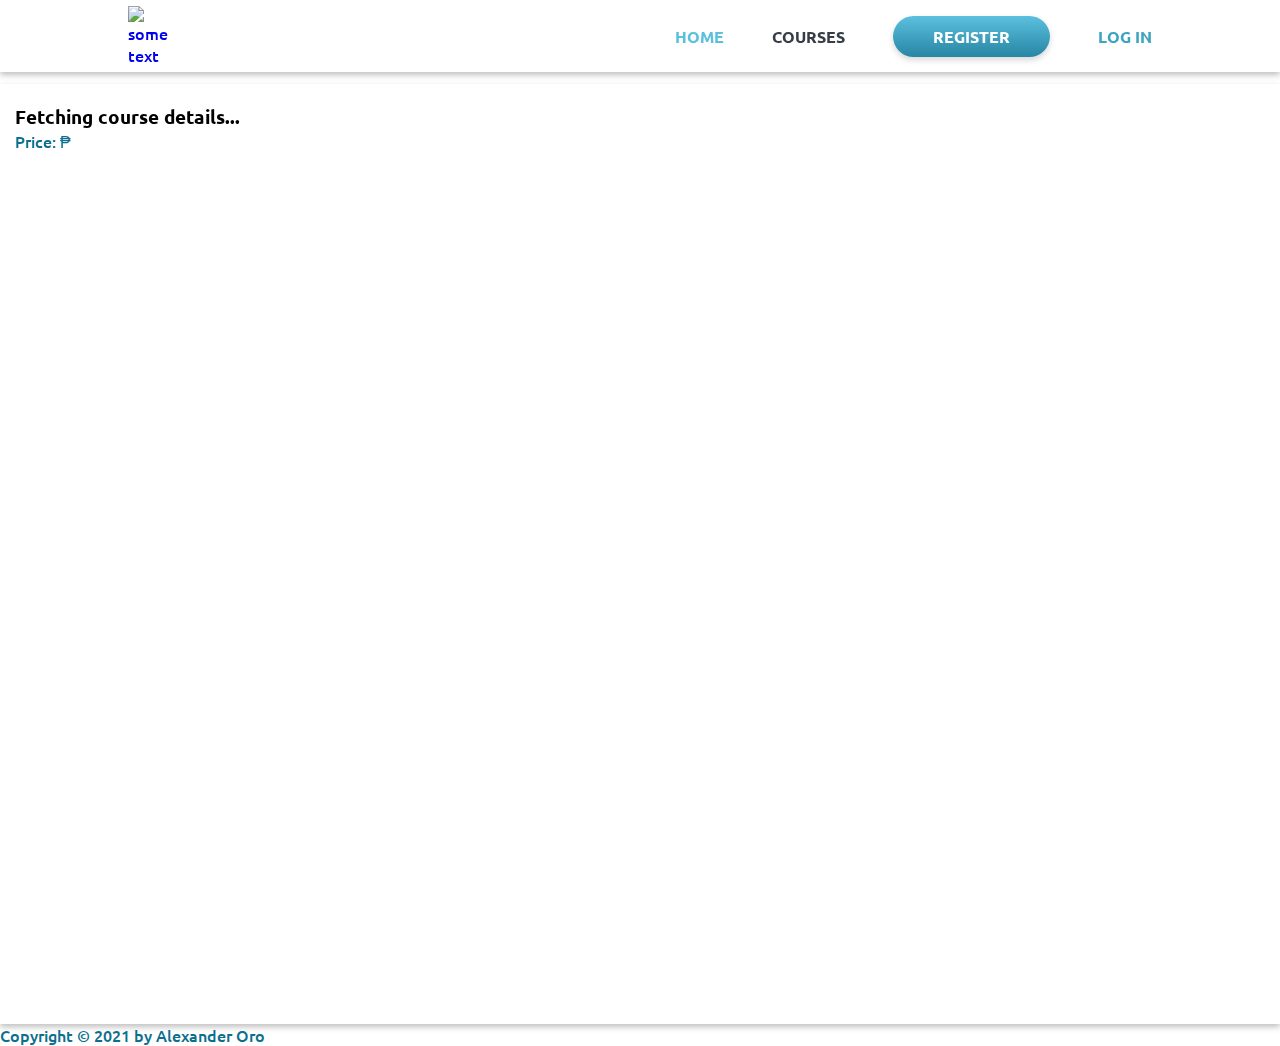
==== commit dd69882c: "🙆🐩 Checkpoint ./css/style.css:29751456/89 ./js/course.js:29751456/190 ./course.html:29751456/153" ====
--- a/course.html
+++ b/course.html
@@ -93,14 +93,14 @@
 
     <!-- end nav -->
 
-<!--     <div id="course_div" class="jumbotron jumbotron-fluid bg-white"></div> -->
+    <div id="course_div" class="jumbotron jumbotron-fluid bg-white"></div>
 
     <main id="course_main" class="bg-white text-center container my-5" >
     <div class="container my-5">
         <div class="row">
           <div class="col-md-12">
             <section class="jumbotron text-center my-5">
-              <h2 id="course-name" class ="my-5">Fetching course details...</h2>
+              <h3 id="course-name" class ="my-5">Fetching course details...</h2>
               <p id="course-description" class="lead"></p>
               <p class="secondary">Price: ₱ <span id="course-price"></span></p>
               <span id="enrollment-container">
--- a/css/style.css
+++ b/css/style.css
@@ -138,19 +138,22 @@
 
 #reg_div,
 #login_div,
-#prof_div{
+#prof_div,
+#course_div{
   margin: 0;
   padding: 42px 0;
 }
 
-#prof_main{
+#prof_main,
+#course_main{
   padding: 20px 15px;
 }
 
 
 #reg_main,
 #login_main,
-#prof_main{
+#prof_main,
+#course_main{
   box-shadow: 0 3px 6px 0 rgba(0,0,.5,0.25);
 }
 
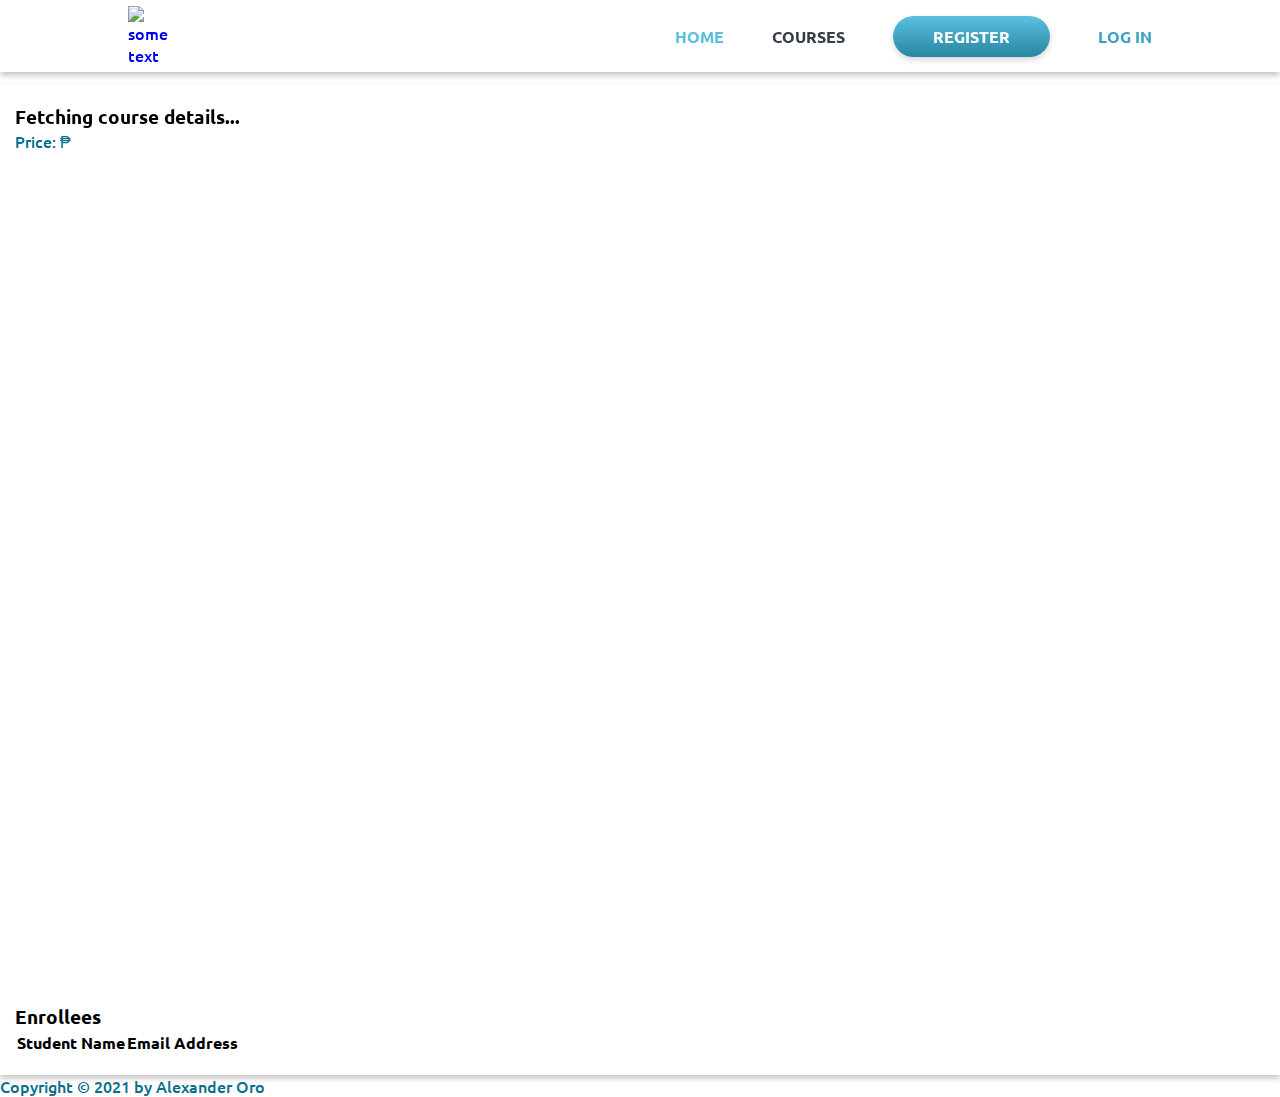
==== commit 433ce2b6: "🏚🐁 Checkpoint ./course.html:29751456/11516 ./js/course.js:29751456/110" ====
--- a/course.html
+++ b/course.html
@@ -95,12 +95,12 @@
 
     <div id="course_div" class="jumbotron jumbotron-fluid bg-white"></div>
 
-    <main id="course_main" class="bg-white text-center container my-5" >
-    <div class="container my-5">
+    <main id="course_main" class="bg-white text-center container my-5">
+      <div class="container my-5">
         <div class="row">
           <div class="col-md-12">
             <section class="jumbotron text-center my-5">
-              <h3 id="course-name" class ="my-5">Fetching course details...</h2>
+              <h3 id="course-name" class="my-5">Fetching course details...</h3>
               <p id="course-description" class="lead"></p>
               <p class="secondary">Price: ₱ <span id="course-price"></span></p>
               <span id="enrollment-container">
@@ -109,18 +109,28 @@
                 </button>
               </span>
             </section>
+            <h3>
+              Enrollees
+            </h3>
+            <table class="table">
+              <thead>
+                <th>Student Name</th>
+                <th>Email Address</th>
+              </thead>
+              <tbody></tbody>
+            </table>
           </div>
         </div>
-</div>
+      </div>
     </main>
 
-  <!-- footer -->
-  <footer class="footer bg-info">
-    <p class="p-3 mb-0 text-center text-white">
-      Copyright &copy; 2021 by Alexander Oro
-    </p>
-  </footer>
-  <!-- end footer -->
+    <!-- footer -->
+    <footer class="footer bg-info">
+      <p class="p-3 mb-0 text-center text-white">
+        Copyright &copy; 2021 by Alexander Oro
+      </p>
+    </footer>
+    <!-- end footer -->
 
     <!-- jQuery first, then Popper.js, then Bootstrap JS -->
     <script
--- a/css/style.css
+++ b/css/style.css
@@ -22,30 +22,32 @@
 font-family: 'Roboto', sans-serif;
 font-family: 'Ubuntu', sans-serif; */
 
+/* Card CSS Start  */
+
+
+
+/* Card CSS End */
 
 #hero-image {
-  position: relative;
-  padding: 10% 0;
-  
-}
-#hero-image:after {
   content: " ";
   display: block;
-  position: absolute;
+  position: relative;
+  padding: 15% 0;
   left: 0;
   top: 0;
   width: 100%;
   height: 100%;
-  opacity: .5;
+  opacity: .9;
   background-image: url("https://cdn.glitch.com/ced8bd0a-62c9-400c-b1f2-3ee2d408aaf1%2Fpexels-olia-danilevich-4974915.jpg?v=1619695655459");
   background-size: cover;
   background-repeat: no-repeat;
 }
 
-#hero-image h1{
+
+#hero-image *{
+  filter: contrast(200%);
   color: #fff;
 }
-
 
 
 /*  Code Along */
@@ -59,7 +61,6 @@
 /* CA ends here */
 
 
-
 /*  */
 /*===== VARIABLES CSS =====*/
 :root{
@@ -81,7 +82,7 @@
   --z-fixed: 100;
 }
 
-@media screen and (min-width: 768px){
+@media screen and (min-width: 769px){
   :root{
     --big-font-size: 5rem;
     --normal-font-size: 1rem;
@@ -190,6 +191,8 @@
 
 
 /*  */
+
+
 
 /*  */
 ul{
@@ -240,11 +243,11 @@
     position: fixed;
     top: 0;
     right: -100%;
-    width: 70%;
+    width: 100%;
     height: 100%;
     padding: 3.5rem 1.5rem 0;
     background: rgba(255,255,255,.3);
-    backdrop-filter: blur(10px);
+    backdrop-filter: blur(50px);
     transition: .5s;
   }
 }
@@ -262,7 +265,7 @@
 }
 
 .nav__close, .nav__link, .nav__logo, .nav__toggle{
-  color: var(--white-color);
+  color: var(--first-color-darken);
   font-weight: 600;
   font-size: 1.5rem;
 }
@@ -367,21 +370,217 @@
   font-size: 18px;
   border-radius: 40px;
   box-shadow: -2px -2px 8px rgba(255,255,255,1),
-              -2px -2px 12px rgba(255,255,255,0.5),
-             inset 2px 2px 4px rgba(255,255,255,0.1),
-              2px 2px 8px rgba(0,0,0,0.15);
+  -2px -2px 12px rgba(255,255,255,0.5),
+  inset 2px 2px 4px rgba(255,255,255,0.1),
+  2px 2px 8px rgba(0,0,0,0.15);
 }
 
 .home__button:hover{
   text-decoration: none;
   box-shadow: inset -2px -2px 8px rgba(255,255,255,1),
-              inset -2px -2px 12px rgba(255,255,255,0.5),
-             inset 2px 2px 4px rgba(255,255,255,0.1),
-             inset 2px 2px 8px rgba(0,0,0,0.15);
+  inset -2px -2px 12px rgba(255,255,255,0.5),
+  inset 2px 2px 4px rgba(255,255,255,0.1),
+  inset 2px 2px 8px rgba(0,0,0,0.15);
 }
 
 /* ===== MEDIA QUERIES =====*/
-@media screen and (min-width: 768px){
+
+@media (max-width: 1024px) {
+  
+  .home__title {
+    margin: 0 3rem;
+    font-size: 3rem;
+  }
+  .home__description{
+    margin: 1rem 3rem;
+    font-size: 1.3rem;
+  }
+  .home__button{
+    margin: 1rem 3rem; 
+  }
+
+  .home__img{
+    width: 0%;
+    height: 100%;
+    left: -5%;
+  }
+
+ 
+  .home__container:before{
+    left: 20%;
+  }
+}
+
+
+
+@media (max-width: 768px) {
+  .home__title {
+    margin: 0 3rem;
+    font-size: 3rem;
+  }
+  
+  .home__description{
+    margin: 1rem 3rem; 
+  }
+  .home__button{
+    margin: 1rem 3rem;
+  }
+  .home__img{
+    width: 50%;
+    height: 10vh;
+    left: -10%;
+  }
+  
+  .home__container:before{
+    left: 30%;
+  }
+
+  .logo img{
+    width: 40%;
+    height: 40%;
+  }
+  body{
+    margin: 0;
+  }
+  
+  .nav{
+    height: calc(var(--header-height) + 1.5rem);
+    
+  }
+  
+  .nav__list{
+    display: flex;
+  }
+  
+  .nav__item a{
+    font-weight: 600;
+  }
+  
+  .nav__item{
+    margin-left: 3rem;
+    margin-bottom: 0;
+  }
+  
+  .home__container{
+    height: 100vh;
+    grid-template-columns: repeat(2, max-content);
+    grid-template-rows:  1fr;
+    row-gap: 0;
+    align-items: center;
+    justify-content: center;
+  }
+  body{
+    margin: 0;
+  }
+  
+  .nav{
+    height: calc(var(--header-height) + 1.5rem);
+    
+  }
+  
+  .nav__list{
+    display: flex;
+    flex-direction: column;
+    justify-content:  space-between;
+    padding: 1rem 0;
+  }
+  
+  .nav__item a{
+    font-weight: 600;
+    font-size: 1.5rem;
+  }
+  
+  .nav__item{
+    margin: 1em 0;
+    text-align: center;
+  }
+  
+  .home__container{
+    height: 100vh;
+    grid-template-columns: repeat(2, max-content);
+    grid-template-rows:  1fr;
+    row-gap: 0;
+    align-items: center;
+    justify-content: center;
+  }
+  
+  .home__img{
+    order: 1;
+    width: 375px;
+    height: 289px;
+  }
+  
+  .home__img img{
+    width: 375px;
+  }
+  
+}
+
+@media (max-width: 414px) {
+  .home__title {
+    margin: 0 .1rem;
+    font-size: 2rem;
+    color: var(--first-color-darken);
+  }
+  
+  .home__description, .home__description span{
+    margin: 1rem .1rem; 
+    color: var(--first-color-darken);
+  }
+  .home__button{
+    margin: 1rem .1rem;
+    font-size: .7rem;
+    background-color: ivory;
+  }
+ 
+  
+  .home__container{
+    height: 100vh;
+    grid-template-columns: repeat(2, max-content);
+    grid-template-rows:  1fr;
+    row-gap: 0;
+    align-items: center;
+    justify-content: center;
+  }
+  
+  .home__img{
+    display: none;
+  }
+  
+
+  .home__container:before{
+    left: 1%;
+    width: 20%;
+    height: 10vh;
+  }
+  .banner{
+    opacity: 0;
+  }
+
+  section.active .banner .blocks {
+ 	/*CSS transitions*/
+   -o-transition-property: none !important;
+   -moz-transition-property: none !important;
+   -ms-transition-property: none !important;
+   -webkit-transition-property: none !important;
+   transition-property: none !important;
+   /*CSS transforms*/
+   -o-transform: none !important;
+   -moz-transform: none !important;
+   -ms-transform: none !important;
+   -webkit-transform: none !important;
+   transform: none !important;
+   /*CSS animations*/
+   -webkit-animation: none !important;
+   -moz-animation: none !important;
+   -o-animation: none !important;
+   -ms-animation: none !important;
+   animation: none !important;
+  }
+}
+
+
+@media screen and (min-width: 769px){
   body{
     margin: 0;
   }
@@ -556,4 +755,3 @@
     border: 1px solid rgba(0,0,0,.1);
     box-shadow: 0 5px 15px rgba(0,0,0,0);
   }
-}